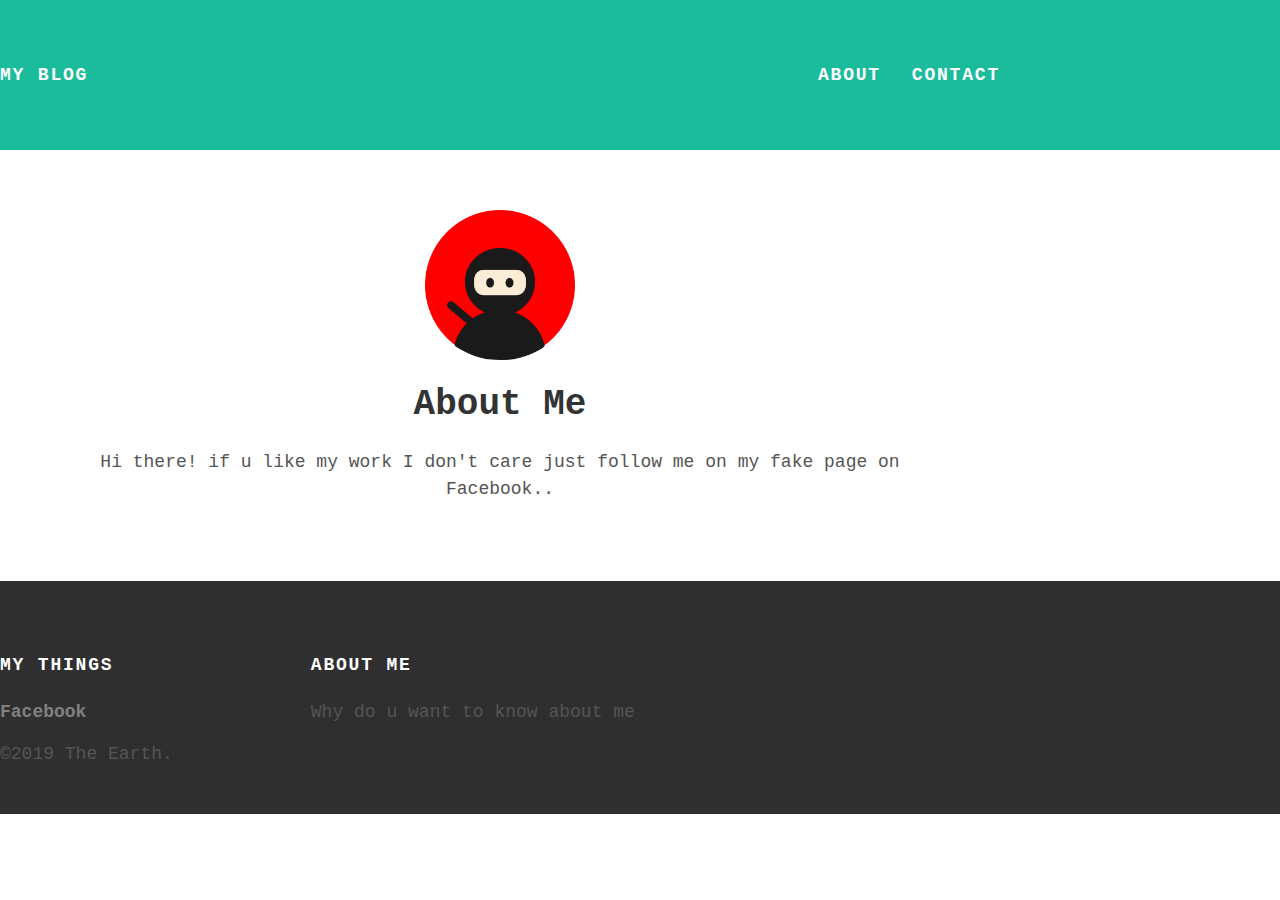
==== about.html @ ee2f6d60 "Add files via upload" ====
<html><head><title> My Blog </title>
	<link rel="stylesheet"  type="text/css" 
			href="index.css">
	<link rel="stylesheet"  type="text/css" 
			href="styles.css">
   <style type="text/css" id="dcoder_stylesheet">
body{
	font-family:"courier new", courier, monospace;
	font-size:18;
}</style></head>
   <body>
   <div id="header">
   <div class="container">
   	<a href="index.html" id="header-title">My Blog </a>
   		<ul id="header-nav">
   			<li><a href="about.html">About</a></li>
   			<li><a href="mailto:machinethekellygun@gmail.com">Contact</a></li>
   		</ul>
   </div>
   </div>
   
   <div id="content">
   <div class="container">
   	<div class="about">
   		<div align="center" class="about-author">
   			<img src="me.png" >
   		</div>
   
   		<div class="post-content">
   		<h1>About Me</h1>
   			<p>Hi there! if u like my work I don't care
   				just follow me on my fake page on Facebook..
   			</p>
   		</div>
   	</div>
   </div>
   </div>
   
   <div id="footer">
   	<div class="container">
   		<div class="column">
   			<h4>My Things</h4>
   			<p>
   			<a href="http://facebook.com/felipe.joaquim.589100">Facebook</a>
   			<br>
   			</p>
   		</div>
   	
   		<div class="column">
   			<h4>About Me </h4>
   			<p>Why do u want to know about me 
   			</p>
   		</div>
   		<div class="copyright">©2019 The Earth.</div>
   </div>
</div>
</body></html>
---- index.css ----
a:link{
	text-decoration:none;
	color:grey;
	font-weight:bold;
}

body{
	font-family:"courier new", courier, monospace;
	font-size:18;
	
}
---- styles.css ----
body{
	color:#555;
	margin:0;
}

.about{
	text-align:center;
}

#header{
	background-color:#1abc9c;
	height:150px;
	line-height:150px;
}


#header a{
	color:white;
	text-decoration:none;
	
	text-transform:uppercase;
	letter-spacing:0.1em;
}

#header a:hover{
	color:#222;
}

}

#hearder-title{
	display:bolck;
	float:left;
	
	font-size:20px;
	font-weight:bold;
}

#header-nav{
	display:block;
	float:right;
	margin-top:0px;
}

#header-nav li{
	display:inline;
	padding-left:20px;
}

.container{
	max-width:1000px;
	margin:0px;
}

#footer{
	background-color:#2f2f2f;
	padding:50px 0;
}

#footer h4{
	color:white;
	text-transform:uppercase;
	letter-spacing:0.1em;
}

#footer p{
	color:whote;
}

a{
	color:#1abc9c;
	text-decoration:none;
}

a:hover{
	color:#F6A623;
}

.column{
	min-width:300px;
	display:inline-block;
	vertical-align:top;
}


.post, .about {
	max-width:800px;
	margin:0 auto;
	padding:60px 0;
}


.post-author img{
	width:80px;
	height:80px;
	vertical-align:middle;
}

.about-author img{
	width:150px;
	height:150px;
	vertical-align:middle;
}

.post-container:nth-child(even){
	background-color:#f2f2f2;
}

.post-author span{
	margin-left:16px;
}

.post-date{
	color:d2d2d2;
	font-size:14px;
	font-weight:bold;
	
	text-transform:uppercase;
	letter-spacing:0.1em;
}

h1,h2,h3,h4{
	color:#333;
}

p{
	line-height:1.5;
}
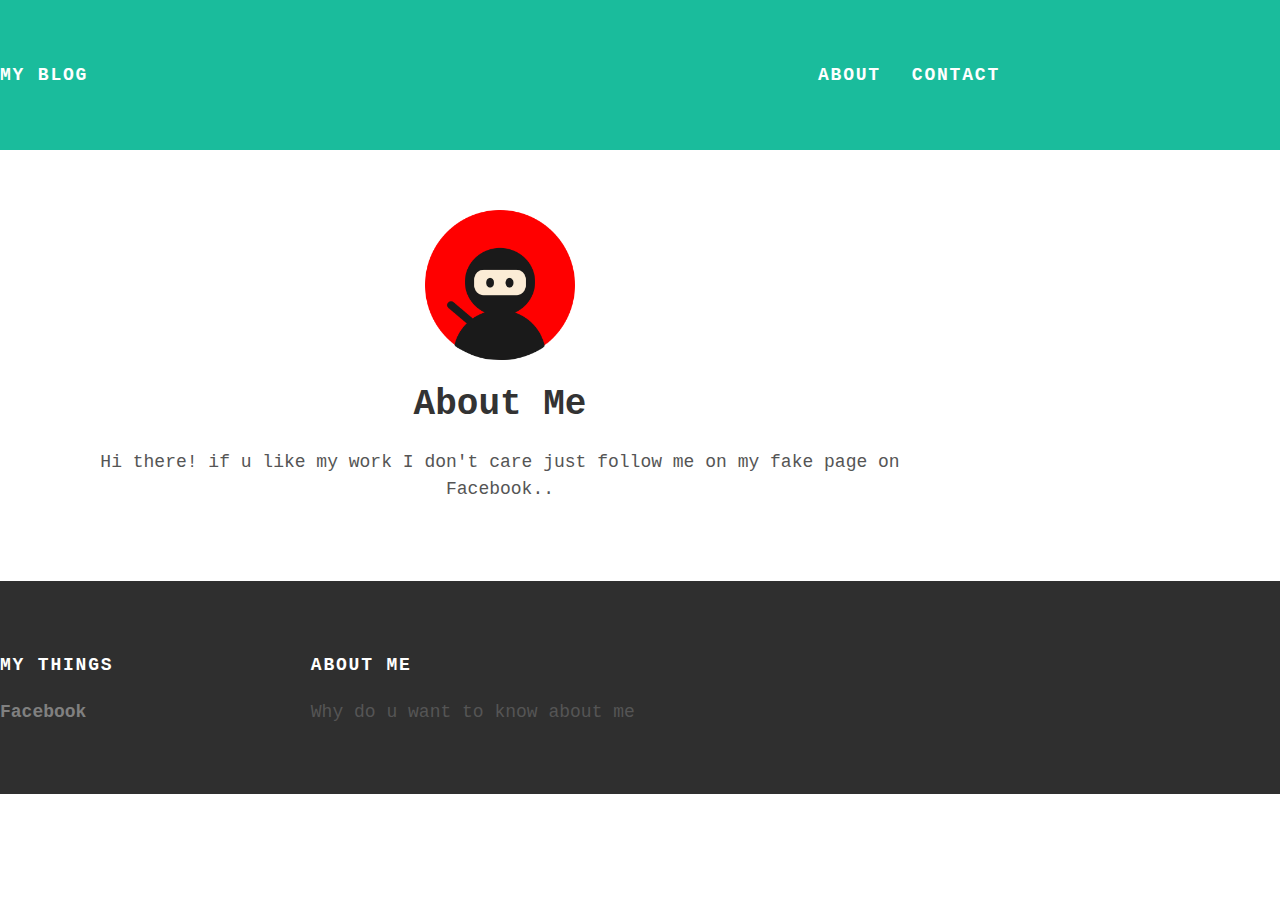
==== commit b79842cb: "Update about.html" ====
--- a/about.html
+++ b/about.html
@@ -51,7 +51,6 @@
    			<p>Why do u want to know about me 
    			</p>
    		</div>
-   		<div class="copyright">©2019 The Earth.</div>
    </div>
 </div>
 </body></html>
